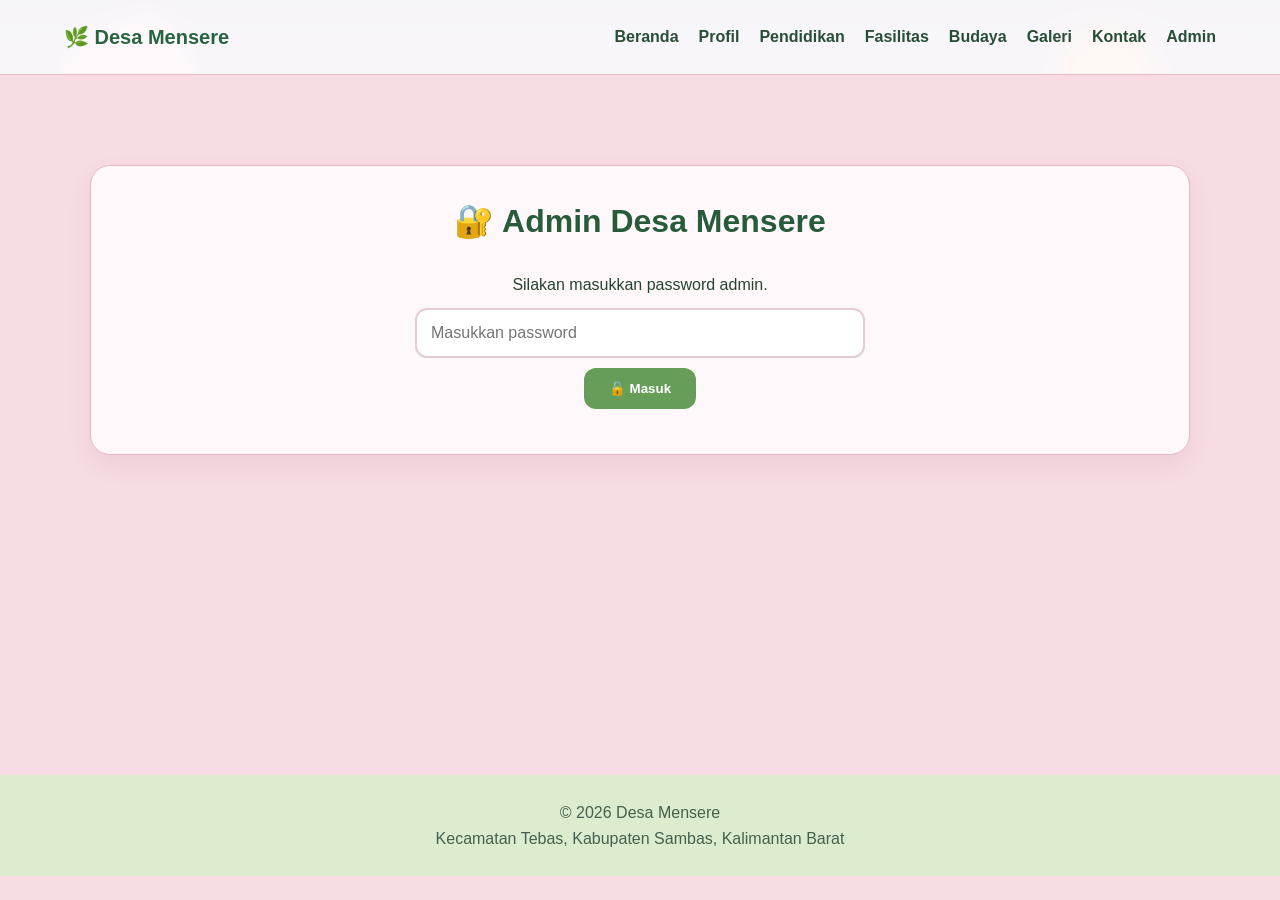
==== admin.html @ 08b46b51 "Add files via upload" ====
<!DOCTYPE html>
<html lang="id">

<head>

  <meta charset="UTF-8">

  <meta name="viewport" content="width=device-width, initial-scale=1.0">

  <title>Admin - Desa Mensere</title>

  <link rel="stylesheet" href="style.css">

  <!-- FAVICON / ICON DESA -->
<link rel="icon" type="image/jpg" href="favicon.jpg">

<!-- ICON SAAT DITAMBAHKAN KE LAYAR HP -->
<link rel="apple-touch-icon" href="favicon.png">
<meta name="apple-mobile-web-app-title" content="Desa Mensere">
<meta name="application-name" content="Desa Mensere">

  <style>

    /* =========================================
       ADMIN
    ========================================= */

    .admin-box {

      width: 100%;

      max-width: 1100px;

      margin: 0 auto;

      padding: 30px;

      background: #fff8fa;

      border: 1px solid #e5b8c5;

      border-radius: 20px;

      box-shadow:
        0 10px 25px rgba(100, 50, 60, .08);

    }


    .admin-title {

      text-align: center;

      color: #285b3a;

      margin-bottom: 25px;

    }


    .login-box {

      max-width: 450px;

      margin: auto;

      text-align: center;

    }


    .login-box input {

      width: 100%;

      padding: 14px;

      margin: 10px 0;

      border: 2px solid #e5cbd2;

      border-radius: 12px;

      font-size: 16px;

      outline: none;

    }


    .login-box button {

      padding: 13px 25px;

      background: #669e59;

      color: white;

      border: none;

      border-radius: 12px;

      font-weight: bold;

      cursor: pointer;

    }


    .login-box button:hover {

      background: #d16d88;

    }


    #loginStatus {

      margin-top: 15px;

      color: #d16d88;

      font-weight: bold;

    }


    .admin-content {

      display: none;

    }


    .table-wrapper {

      width: 100%;

      overflow-x: auto;

    }


    table {

      width: 100%;

      border-collapse: collapse;

      margin-top: 20px;

      background: white;

    }


    th {

      background: #669e59;

      color: white;

      padding: 12px;

      text-align: left;

    }


    td {

      padding: 12px;

      border-bottom: 1px solid #e5b8c5;

      color: #53695a;

    }


    tr:hover {

      background: #fff0f4;

    }


    .logout-button {

      float: right;

      padding: 10px 18px;

      background: #d16d88;

      color: white;

      border: none;

      border-radius: 10px;

      cursor: pointer;

      font-weight: bold;

    }


    .logout-button:hover {

      background: #669e59;

    }


    .data-status {

      margin-top: 15px;

      text-align: center;

      color: #4d8145;

      font-weight: bold;

    }


    @media (max-width: 700px) {

      .admin-box {

        padding: 20px 15px;

      }


      table {

        font-size: 13px;

      }


      th,
      td {

        padding: 9px;

      }

    }

  </style>

</head>


<body>


  <!-- LANGIT -->

  <div class="sky">

    <div class="sun"></div>

    <div class="cloud cloud1"></div>

    <div class="cloud cloud2"></div>

    <div class="bird bird1">⌁</div>

    <div class="bird bird2">⌁</div>

  </div>



  <!-- HEADER -->

  <header>

    <div class="logo">
      🌿 Desa Mensere
    </div>


    <nav>

      <a href="index.html">
        Beranda
      </a>

      <a href="profil.html">
        Profil
      </a>

      <a href="pendidikan.html">
        Pendidikan
      </a>

      <a href="fasilitas.html">
        Fasilitas
      </a>

      <a href="budaya.html">
        Budaya
      </a>

      <a href="galeri.html">
        Galeri
      </a>

      <a href="kontak.html">
        Kontak
      </a>

      <a href="admin.html">
        Admin
      </a>

    </nav>

  </header>



  <!-- KONTEN -->

  <main class="content">


    <div class="admin-box">


      <!-- LOGIN -->

      <div id="loginBox" class="login-box">

        <h1 class="admin-title">
          🔐 Admin Desa Mensere
        </h1>

        <p>
          Silakan masukkan password admin.
        </p>


        <input
          type="password"
          id="password"
          placeholder="Masukkan password"
        >


        <button onclick="login()">
          🔓 Masuk
        </button>


        <p id="loginStatus"></p>

      </div>



      <!-- DATA ADMIN -->

      <div
        id="adminContent"
        class="admin-content"
      >

        <button
          class="logout-button"
          onclick="logout()"
        >
          Keluar
        </button>


        <h1 class="admin-title">
          📋 Data Pesan Pengunjung
        </h1>


        <div
          id="dataStatus"
          class="data-status"
        >
          ⏳ Mengambil data...
        </div>


        <div class="table-wrapper">

          <table>

            <thead>

              <tr>

                <th>
                  ID
                </th>

                <th>
                  Waktu
                </th>

                <th>
                  Nama
                </th>

                <th>
                  Email
                </th>

                <th>
                  Pesan
                </th>

              </tr>

            </thead>


            <tbody id="dataTable">

            </tbody>

          </table>

        </div>


      </div>


    </div>


  </main>



  <!-- FOOTER -->

  <footer>

    <p>
      © <span id="tahun"></span>
      Desa Mensere
    </p>

    <p>
      Kecamatan Tebas, Kabupaten Sambas,
      Kalimantan Barat
    </p>

  </footer>



  <script>

    /* =========================================
       PENGATURAN
    ========================================= */

    const ADMIN_PASSWORD = "admin123";


    const SCRIPT_URL =
      "https://script.google.com/macros/s/AKfycbxQ8B31LUIg4sYRopLwjS8B3JDqnshjJKTeSR7kncAD5PMLd_m2VXhWpTRL7PWH5XFG/exec";



    /* =========================================
       TAHUN
    ========================================= */

    document.getElementById("tahun").textContent =
      new Date().getFullYear();



    /* =========================================
       LOGIN
    ========================================= */

    function login() {

      const password =
        document.getElementById("password").value;

      const status =
        document.getElementById("loginStatus");


      if (password === ADMIN_PASSWORD) {

        document.getElementById("loginBox").style.display =
          "none";

        document.getElementById("adminContent").style.display =
          "block";

        loadData();

      } else {

        status.textContent =
          "❌ Password salah.";

      }

    }



    /* =========================================
       AMBIL DATA
    ========================================= */

    function loadData() {

      const status =
        document.getElementById("dataStatus");

      const table =
        document.getElementById("dataTable");


      fetch(SCRIPT_URL)

        .then(function(response) {

          return response.json();

        })

        .then(function(data) {

          table.innerHTML = "";


          if (!data || data.length === 0) {

            status.textContent =
              "Belum ada pesan dari pengunjung.";

            return;

          }


          data.reverse().forEach(function(item) {

            const row =
              document.createElement("tr");


            row.innerHTML = `

              <td>
                ${item.id || ""}
              </td>

              <td>
                ${item.waktu || ""}
              </td>

              <td>
                ${item.nama || ""}
              </td>

              <td>
                ${item.email || ""}
              </td>

              <td>
                ${item.pesan || ""}
              </td>

            `;


            table.appendChild(row);

          });


          status.textContent =
            "✅ Data berhasil dimuat.";

        })


        .catch(function(error) {

          console.error(error);

          status.textContent =
            "❌ Gagal mengambil data.";

        });

    }



    /* =========================================
       LOGOUT
    ========================================= */

    function logout() {

      document.getElementById("adminContent").style.display =
        "none";

      document.getElementById("loginBox").style.display =
        "block";

      document.getElementById("password").value =
        "";

      document.getElementById("loginStatus").textContent =
        "";

    }



    /* ENTER UNTUK LOGIN */

    document.getElementById("password")
      .addEventListener("keypress", function(event) {

        if (event.key === "Enter") {

          login();

        }

      });

  </script>


</body>

</html>
---- style.css ----
/* =========================================
   RESET
========================================= */

* {
  box-sizing: border-box;
  margin: 0;
  padding: 0;
}

html {
  scroll-behavior: smooth;
}

body {
  width: 100%;
  max-width: 100%;
  overflow-x: hidden;
  font-family: Arial, sans-serif;
  background: #f8dce3;
  color: #24452f;
  line-height: 1.6;
}

img,
iframe,
video {
  max-width: 100%;
}


/* =========================================
   LANGIT
========================================= */

.sky {
  position: fixed;
  top: 0;
  left: 0;
  width: 100%;
  height: 180px;
  background: linear-gradient(#69c9f5, #d8f7ff);
  overflow: hidden;
  z-index: -1;
}

.sun {
  position: absolute;
  width: 90px;
  height: 90px;
  right: 10%;
  top: 30px;
  border-radius: 50%;
  background: #fff2a3;
  box-shadow: 0 0 40px #fff2a3;
}


/* =========================================
   AWAN
========================================= */

.cloud {
  position: absolute;
  width: 130px;
  height: 35px;
  background: white;
  border-radius: 50px;
}

.cloud::before,
.cloud::after {
  content: "";
  position: absolute;
  background: white;
  border-radius: 50%;
}

.cloud::before {
  width: 55px;
  height: 55px;
  left: 20px;
  top: -25px;
}

.cloud::after {
  width: 65px;
  height: 65px;
  right: 15px;
  top: -35px;
}

.cloud1 {
  top: 50px;
  left: 5%;
  animation: cloudMove 20s linear infinite;
}

.cloud2 {
  top: 110px;
  left: 45%;
  animation: cloudMove 27s linear infinite reverse;
}


/* =========================================
   BURUNG
========================================= */

.bird {
  position: absolute;
  right: -100px;
  top: 70px;
  font-size: 28px;
  color: #356c52;
  animation: birdFly 15s linear infinite;
}


/* =========================================
   NAVBAR
========================================= */

header {
  position: sticky;
  top: 0;
  z-index: 50;
  width: 100%;
  min-height: 70px;

  display: flex;
  align-items: center;
  justify-content: space-between;

  gap: 20px;
  padding: 12px 5%;

  background: rgba(255, 248, 250, .94);

  backdrop-filter: blur(10px);

  border-bottom: 1px solid #e7b9c5;
}

.logo {
  font-size: 20px;
  font-weight: bold;
  color: #286440;
  white-space: nowrap;
}

nav {
  display: flex;
  align-items: center;
  justify-content: center;
  flex-wrap: wrap;
  gap: 8px 18px;
}

nav a {
  color: #294e37;
  text-decoration: none;
  font-weight: bold;
  white-space: nowrap;
  transition: .2s;
}

nav a:hover,
nav a.active {
  color: #d16d88;
}


/* =========================================
   BERANDA
========================================= */

.hero {
  width: 100%;
  min-height: 680px;

  padding: 120px 5% 60px;

  text-align: center;

  position: relative;
  overflow: hidden;
}

.hero-text {
  position: relative;
  z-index: 5;

  max-width: 900px;

  margin: auto;
}

.label {
  color: #578b51;

  font-weight: bold;

  letter-spacing: 3px;
}

.hero h1 {
  font-size: clamp(40px, 8vw, 90px);

  line-height: 1;

  color: #245b39;

  margin: 20px 0;
}

.hero h1 span {
  color: #d16d88;
}

.hero p {
  font-size: 18px;

  margin: 5px auto;

  color: #53695a;

  max-width: 700px;
}

.btn {
  display: inline-block;

  margin-top: 25px;

  padding: 13px 25px;

  background: #669e59;

  color: white;

  text-decoration: none;

  border-radius: 12px;

  font-weight: bold;

  transition: .3s;
}

.btn:hover {
  background: #d16d88;

  transform: translateY(-3px);
}


/* =========================================
   DESA 3D
========================================= */

.village {
  position: absolute;

  bottom: 0;

  width: 100%;

  height: 250px;
}

.hill {
  position: absolute;

  bottom: 0;

  border-radius: 50% 50% 0 0;
}

.hill1 {
  width: 70%;
  height: 160px;

  left: -10%;

  background: #b9d69b;
}

.hill2 {
  width: 70%;
  height: 190px;

  right: -10%;

  background: #80b16d;
}

.house,
.tree {
  position: absolute;

  font-size: 60px;

  filter: drop-shadow(
    0 8px 5px rgba(0, 0, 0, .15)
  );
}

.house1 {
  left: 25%;
  bottom: 80px;
}

.house2 {
  right: 25%;
  bottom: 70px;
}

.tree1 {
  left: 10%;
  bottom: 60px;
}

.tree2 {
  right: 10%;
  bottom: 55px;
}

.road {
  position: absolute;

  left: 43%;
  bottom: 0;

  width: 15%;
  height: 180px;

  background: #d6c69c;

  clip-path: polygon(
    45% 0,
    55% 0,
    100% 100%,
    0 100%
  );
}


/* =========================================
   CONTENT
========================================= */

.content {
  width: 100%;
  max-width: 1400px;

  min-height: 700px;

  margin: 0 auto;

  padding: 90px 6%;

  background: #f8dce3;
}

.content > h1 {
  text-align: center;

  font-size: 42px;

  color: #285b3a;

  margin-bottom: 12px;
}

.page-description {
  text-align: center;

  color: #637467;

  margin: 0 auto 40px;

  max-width: 900px;
}


/* =========================================
   PROFIL
========================================= */

.info-box {
  max-width: 850px;

  margin: 25px auto;

  padding: 30px;

  background: #fff8fa;

  border: 1px solid #e5b8c5;

  border-radius: 20px;

  box-shadow:
    0 10px 25px rgba(100, 50, 60, .08);
}

.info-icon {
  font-size: 45px;

  margin-bottom: 10px;
}

.info-box h2 {
  color: #2c653f;

  margin-bottom: 18px;
}

.info-box p {
  color: #5e6f63;

  margin: 10px 0;
}

.data-list p {
  display: flex;

  justify-content: space-between;

  gap: 20px;

  padding: 12px;

  border-bottom: 1px solid #efd1d8;
}

.data-list span {
  color: #637467;
}


/* =========================================
   FASILITAS / TEMPAT
========================================= */

.places {
  width: 100%;

  max-width: 1100px;

  margin: auto;

  display: grid;

  grid-template-columns: repeat(2, 1fr);

  gap: 25px;
}

.card {
  overflow: hidden;

  background: #fff8fa;

  border: 1px solid #e5b8c5;

  border-radius: 20px;

  box-shadow:
    0 12px 30px rgba(100, 50, 60, .10);

  transition: .3s;
}

.card:hover {
  transform: translateY(-7px);
}

.card img {
  width: 100%;

  height: 240px;

  object-fit: cover;

  display: block;
}

.card-content {
  padding: 20px;
}

.card h3 {
  color: #2c653f;

  margin-bottom: 10px;
}

.card p {
  color: #637467;

  margin-bottom: 15px;
}

.card a {
  color: #c65f7b;

  text-decoration: none;

  font-weight: bold;
}


/* =========================================
   BUDAYA
========================================= */

.budaya-grid {
  width: 100%;

  max-width: 1100px;

  margin: auto;

  display: grid;

  grid-template-columns: repeat(2, 1fr);

  gap: 25px;
}

.budaya-box {
  background: #fff8fa;

  padding: 35px 25px;

  text-align: center;

  border: 1px solid #e5b8c5;

  border-radius: 20px;

  box-shadow:
    0 12px 30px rgba(100, 50, 60, .10);

  transition: .3s;
}

.budaya-box:hover {
  transform: translateY(-7px);
}

.budaya-box .icon {
  font-size: 55px;

  margin-bottom: 15px;
}

.budaya-box h2 {
  color: #2c653f;

  margin-bottom: 10px;
}

.budaya-box p {
  color: #637467;
}


/* =========================================
   GALERI
========================================= */

.galeri-grid {
  width: 100%;

  max-width: 1100px;

  margin: auto;

  display: grid;

  grid-template-columns: repeat(3, 1fr);

  gap: 25px;
}

.galeri-item {
  overflow: hidden;

  background: #fff8fa;

  border: 1px solid #e5b8c5;

  border-radius: 20px;

  box-shadow:
    0 12px 30px rgba(100, 50, 60, .10);

  transition: .3s;
}

.galeri-item:hover {
  transform: translateY(-8px);
}

.galeri-item img {
  width: 100%;

  height: 230px;

  object-fit: cover;

  display: block;

  cursor: pointer;

  transition: .4s;
}

.galeri-item:hover img {
  transform: scale(1.05);
}

.galeri-caption {
  padding: 18px;
}

.galeri-caption h3 {
  color: #2c653f;
}

.galeri-caption p {
  color: #637467;
}


/* =========================================
   GOOGLE MAPS
========================================= */

.map {
  width: 100%;

  max-width: 1100px;

  height: 450px;

  margin: 30px auto;

  overflow: hidden;

  border-radius: 20px;

  border: 5px solid #e5b8c5;
}

.map iframe {
  width: 100%;

  height: 100%;

  border: 0;
}

.map-button {
  text-align: center;
}


/* =========================================
   KONTAK
========================================= */

.contact-info {
  width: 100%;
  max-width: 1100px;

  margin: 0 auto 55px;

  display: grid;

  grid-template-columns:
    repeat(3, 1fr);

  gap: 25px;
}


.contact-box {
  width: 100%;

  margin: 0;

  padding: 30px;

  background: #fff8fa;

  border: 1px solid #e5b8c5;

  border-radius: 20px;

  text-align: center;

  box-shadow:
    0 10px 25px
    rgba(100, 50, 60, .08);

  transition: .3s;
}


.contact-box:hover {
  transform: translateY(-7px);
}


.contact-icon {
  font-size: 45px;

  margin-bottom: 12px;
}


.contact-box h2 {
  color: #2c653f;

  margin-bottom: 10px;

  font-size: 22px;
}


.contact-box p {
  color: #637467;

  margin: 0;

  font-size: 15px;
}


/* =========================================
   LOKASI
========================================= */

.contact-location {
  width: 100%;

  max-width: 1100px;

  margin: 0 auto 50px;
}


.contact-location h2 {
  color: #285b3a;

  text-align: center;

  margin-bottom: 20px;

  font-size: 30px;
}


.contact-location .map {
  width: 100%;

  max-width: 1100px;

  height: 450px;

  margin: 0 auto;

  overflow: hidden;

  border-radius: 20px;

  border: 5px solid #e5b8c5;
}


.contact-location .map iframe {
  width: 100%;

  height: 100%;

  border: 0;
}


/* =========================================
   FORM PESAN
========================================= */

.message-box {
  width: 100%;

  max-width: 900px;

  margin: 0 auto;

  padding: 45px;

  background: #fff8fa;

  border: 2px solid #e5b8c5;

  border-radius: 30px;

  box-shadow:
    0 12px 30px
    rgba(80, 60, 60, .10);
}


.message-title {
  text-align: center;

  margin-bottom: 30px;
}


.message-title h2 {
  margin: 0 0 10px;

  color: #285c3c;

  font-size: 36px;
}


.message-title p {
  color: #6f6f6f;

  font-size: 16px;
}


/* =========================================
   FORM
========================================= */

#guestForm {
  width: 100%;

  display: flex;

  flex-direction: column;
}


#guestForm label {
  margin-top: 18px;

  margin-bottom: 8px;

  color: #315b3d;

  font-weight: bold;

  font-size: 16px;
}


#guestForm input,
#guestForm textarea {
  width: 100%;

  padding: 15px 18px;

  background: #fff;

  border: 2px solid #e5cbd2;

  border-radius: 16px;

  color: #333;

  font-size: 16px;

  font-family: Arial, sans-serif;

  outline: none;

  transition: .3s;
}


#guestForm input:focus,
#guestForm textarea:focus {
  border-color: #669e59;

  box-shadow:
    0 0 0 3px
    rgba(102, 158, 89, .12);
}


#guestForm textarea {
  min-height: 150px;

  resize: vertical;
}


#guestForm button {
  width: fit-content;

  margin-top: 22px;

  padding: 14px 28px;

  background: #669e59;

  color: white;

  border: none;

  border-radius: 12px;

  font-size: 16px;

  font-weight: bold;

  cursor: pointer;

  transition: .3s;
}


#guestForm button:hover {
  background: #d16d88;

  transform: translateY(-3px);
}


#guestForm button:disabled {
  opacity: .7;

  cursor: wait;

  transform: none;
}


/* =========================================
   STATUS
========================================= */

#statusPesan {
  min-height: 25px;

  margin-top: 18px;

  text-align: center;

  font-weight: bold;
}


.success-message {
  color: #4d8145;
}


.error-message {
  color: #d16d88;
}


.loading-message {
  color: #669e59;
}


/* =========================================
   TERIMA KASIH
========================================= */

.thank-you-message {
  width: 100%;

  max-width: 900px;

  margin: 25px auto 0;

  padding: 25px;

  text-align: center;

  background: #e2f1d8;

  border: 1px solid #c5dfb9;

  border-radius: 20px;

  color: #4d8145;

  font-weight: bold;
}


.thank-icon {
  font-size: 35px;

  margin-bottom: 8px;
}


/* =========================================
   TABLET
========================================= */

@media (min-width: 701px)
       and (max-width: 999px) {

  .contact-info {
    grid-template-columns:
      repeat(2, 1fr);
  }

  .contact-location h2 {
    font-size: 28px;
  }

  .contact-location .map {
    height: 420px;
  }

  .message-box {
    padding: 35px;
  }
}


/* =========================================
   HP
========================================= */

@media (max-width: 700px) {

  .contact-info {
    grid-template-columns: 1fr;

    gap: 18px;

    margin-bottom: 40px;
  }


  .contact-box {
    padding: 25px 20px;
  }


  .contact-icon {
    font-size: 40px;
  }


  .contact-box h2 {
    font-size: 20px;
  }


  .contact-location h2 {
    text-align: left;

    font-size: 25px;

    margin-bottom: 12px;
  }


  .contact-location .map {
    height: 350px;

    border-width: 3px;
  }


  .message-box {
    padding: 25px 20px;

    border-radius: 22px;
  }


  .message-title h2 {
    font-size: 28px;
  }


  .message-title p {
    font-size: 14px;
  }


  #guestForm input,
  #guestForm textarea {
    font-size: 15px;

    padding: 13px 14px;

    border-radius: 13px;
  }


  #guestForm button {
    width: 100%;
  }

}


/* =========================================
   HP KECIL
========================================= */

@media (max-width: 400px) {

  .contact-box {
    padding: 22px 16px;
  }


  .contact-location h2 {
    font-size: 22px;
  }


  .contact-location .map {
    height: 300px;
  }


  .message-box {
    padding: 20px 15px;
  }


  .message-title h2 {
    font-size: 25px;
  }

}

/* =========================================
   FORM PESAN
========================================= */

.message-box {
  width: 100%;

  max-width: 900px;

  margin: 45px auto 0;

  padding: 45px;

  background: #fff8fa;

  border: 2px solid #e5b8c5;

  border-radius: 30px;

  box-shadow:
    0 12px 30px rgba(80, 60, 60, .10);
}


/* =========================================
   JUDUL FORM
========================================= */

.message-title {
  text-align: center;

  margin-bottom: 35px;
}

.message-title h2 {
  margin: 0 0 10px;

  color: #285c3c;

  font-size: 36px;

  line-height: 1.2;
}

.message-title p {
  margin: 0;

  color: #6f6f6f;

  font-size: 16px;

  line-height: 1.6;
}


/* =========================================
   FORM
========================================= */

#guestForm {
  width: 100%;

  display: flex;

  flex-direction: column;
}

#guestForm label {
  display: block;

  margin-top: 18px;

  margin-bottom: 8px;

  color: #315b3d;

  font-size: 16px;

  font-weight: bold;
}

#guestForm input,
#guestForm textarea {
  width: 100%;

  box-sizing: border-box;

  padding: 15px 18px;

  background: #ffffff;

  border: 2px solid #e5cbd2;

  border-radius: 16px;

  color: #333;

  font-size: 16px;

  font-family: inherit;

  outline: none;

  transition:
    border-color .3s ease,
    box-shadow .3s ease;
}

#guestForm input:focus,
#guestForm textarea:focus {
  border-color: #669e59;

  box-shadow:
    0 0 0 3px rgba(102, 158, 89, .12);
}

#guestForm input::placeholder,
#guestForm textarea::placeholder {
  color: #999;
}

#guestForm textarea {
  min-height: 150px;

  resize: vertical;
}


/* =========================================
   TOMBOL KIRIM
========================================= */

#guestForm button {
  width: fit-content;

  margin-top: 22px;

  padding: 14px 28px;

  background: #669e59;

  color: white;

  border: none;

  border-radius: 12px;

  font-size: 16px;

  font-weight: bold;

  cursor: pointer;

  transition: .3s;
}

#guestForm button:hover {
  background: #d16d88;

  transform: translateY(-3px);
}


/* =========================================
   STATUS PESAN
========================================= */

#statusPesan {
  min-height: 24px;

  margin-top: 18px;

  text-align: center;

  color: #2c653f;

  font-size: 16px;

  font-weight: bold;
}


/* =========================================
   UCAPAN TERIMA KASIH
========================================= */

.thank-you-message {
  width: 100%;

  max-width: 900px;

  margin: 25px auto 0;

  padding: 25px;

  text-align: center;

  background: #e2f1d8;

  border: 1px solid #c5dfb9;

  border-radius: 20px;

  color: #4d8145;

  font-weight: bold;
}

.thank-icon {
  font-size: 35px;

  margin-bottom: 8px;
}

.thank-you-message p {
  margin: 0;
}


/* =========================================
   FOOTER
========================================= */

footer {
  width: 100%;

  text-align: center;

  padding: 25px;

  background: #dceccf;

  color: #45614d;
}


/* =========================================
   ANIMASI JAVASCRIPT
========================================= */

.card,
.budaya-box,
.galeri-item,
.info-box,
.contact-box {
  opacity: 0;

  transform: translateY(30px);

  transition: .7s;
}

.show {
  opacity: 1 !important;

  transform: translateY(0) !important;
}


/* =========================================
   GALERI POPUP
========================================= */

.image-popup {
  position: fixed;

  inset: 0;

  z-index: 999;

  display: flex;

  align-items: center;

  justify-content: center;

  padding: 20px;

  background: rgba(30, 50, 35, .85);
}

.popup-content {
  position: relative;

  width: 100%;

  max-width: 850px;

  text-align: center;

  background: #fff8fa;

  padding: 20px;

  border-radius: 20px;
}

.popup-content img {
  max-width: 100%;

  max-height: 70vh;

  object-fit: contain;

  border-radius: 12px;
}

.close-popup {
  position: absolute;

  top: -15px;

  right: -15px;

  width: 40px;

  height: 40px;

  border: 0;

  border-radius: 50%;

  background: #d16d88;

  color: white;

  font-size: 28px;

  cursor: pointer;
}


/* =========================================
   TOMBOL KEMBALI KE ATAS
========================================= */

#topButton {
  position: fixed;

  right: 20px;

  bottom: 20px;

  z-index: 100;

  width: 48px;

  height: 48px;

  border: 0;

  border-radius: 50%;

  background: #d16d88;

  color: white;

  font-size: 25px;

  cursor: pointer;

  opacity: 0;

  pointer-events: none;

  transition: .3s;
}

#topButton.visible {
  opacity: 1;

  pointer-events: auto;
}


/* =========================================
   ANIMASI LANGIT
========================================= */

@keyframes cloudMove {
  from {
    transform: translateX(-20vw);
  }

  to {
    transform: translateX(120vw);
  }
}

@keyframes birdFly {
  from {
    transform: translateX(0);
  }

  to {
    transform: translateX(120vw);
  }
}


/* =========================================
   LAPTOP / PC
========================================= */

@media (min-width: 1000px) {

  header {
    min-height: 75px;

    padding: 10px 5%;
  }

  nav {
    gap: 8px 20px;
  }

  nav a {
    font-size: 16px;
  }

  .content {
    padding-left: 6%;

    padding-right: 6%;
  }

  .places {
    grid-template-columns: repeat(4, 1fr);
  }

  .budaya-grid {
    grid-template-columns: repeat(3, 1fr);
  }

  .galeri-grid {
    grid-template-columns: repeat(3, 1fr);
  }

  .map {
    height: 500px;
  }
}


/* =========================================
   TABLET
========================================= */

@media (min-width: 701px) and (max-width: 999px) {

  header {
    flex-direction: column;

    padding: 15px 4%;
  }

  .logo {
    font-size: 22px;
  }

  nav {
    gap: 8px 15px;
  }

  nav a {
    font-size: 15px;
  }

  .content {
    padding: 70px 5%;
  }

  .places {
    grid-template-columns: repeat(2, 1fr);
  }

  .budaya-grid {
    grid-template-columns: repeat(2, 1fr);
  }

  .galeri-grid {
    grid-template-columns: repeat(2, 1fr);
  }

  .map {
    height: 420px;
  }
}


/* =========================================
   HP
========================================= */

@media (max-width: 700px) {

  header {
    flex-direction: column;

    gap: 10px;

    padding: 14px 4%;
  }

  .logo {
    font-size: 21px;

    text-align: center;
  }

  nav {
    width: 100%;

    gap: 8px 13px;
  }

  nav a {
    font-size: 14px;
  }

  .hero {
    min-height: 620px;

    padding: 80px 5% 40px;
  }

  .hero h1 {
    font-size: 50px;
  }

  .hero p {
    font-size: 16px;
  }

  .content {
    padding: 65px 5%;
  }

  .content > h1 {
    font-size: 32px;
  }

  .places,
  .budaya-grid,
  .galeri-grid {
    grid-template-columns: 1fr;
  }

  .data-list p {
    flex-direction: column;

    gap: 2px;
  }

  .map {
    height: 350px;
  }

  .contact-box {
    padding: 22px;
  }

  .message-box {
    padding: 25px 20px;

    border-radius: 22px;
  }

  .message-title {
    margin-bottom: 25px;
  }

  .message-title h2 {
    font-size: 28px;
  }

  .message-title p {
    font-size: 14px;
  }

  #guestForm label {
    font-size: 15px;
  }

  #guestForm input,
  #guestForm textarea {
    padding: 13px 14px;

    font-size: 15px;

    border-radius: 13px;
  }

  #guestForm textarea {
    min-height: 130px;
  }

  #guestForm button {
    width: 100%;

    padding: 14px;
  }

  .thank-you-message {
    padding: 20px;

    border-radius: 18px;
  }

  .popup-content {
    padding: 15px;
  }

  .close-popup {
    right: 0;

    top: -15px;
  }
}


/* =========================================
   HP KECIL
========================================= */

@media (max-width: 400px) {

  .logo {
    font-size: 19px;
  }

  nav {
    gap: 7px 10px;
  }

  nav a {
    font-size: 13px;
  }

  .hero {
    padding-top: 70px;
  }

  .hero h1 {
    font-size: 38px;
  }

  .content {
    padding: 55px 4%;
  }

  .content > h1 {
    font-size: 28px;
  }

  .map {
    height: 300px;
  }

  .message-box {
    padding: 20px 15px;
  }

  .message-title h2 {
    font-size: 25px;
  }

  #guestForm input,
  #guestForm textarea {
    font-size: 14px;
  }

  .thank-you-message {
    font-size: 14px;
  }

  #topButton {
    right: 15px;

    bottom: 15px;
  }
}
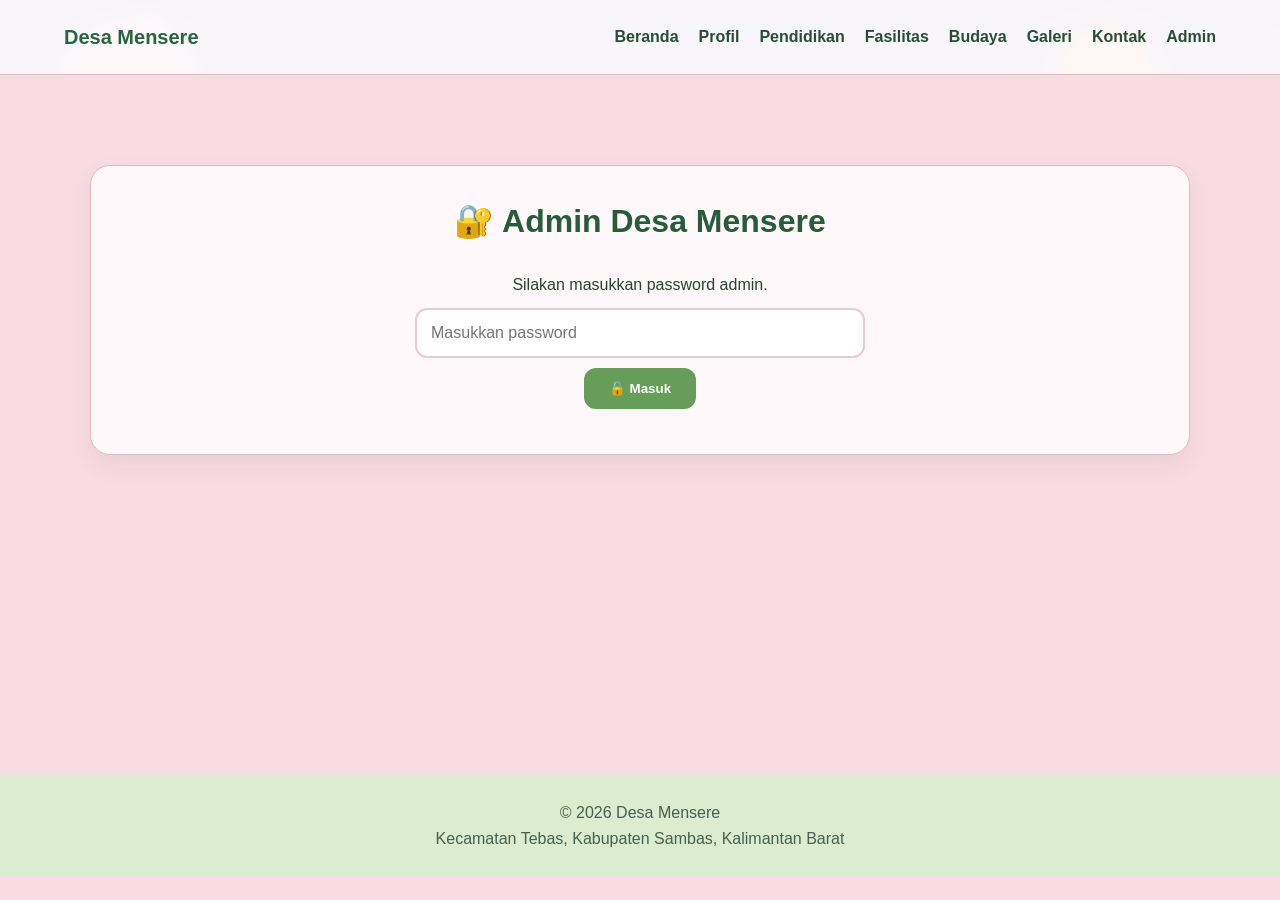
==== commit cf82b9ae: "Add files via upload" ====
--- a/admin.html
+++ b/admin.html
@@ -282,7 +282,7 @@
   <header>
 
     <div class="logo">
-      🌿 Desa Mensere
+       Desa Mensere
     </div>
 
 
@@ -473,7 +473,7 @@
 
 
     const SCRIPT_URL =
-      "https://script.google.com/macros/s/AKfycbxQ8B31LUIg4sYRopLwjS8B3JDqnshjJKTeSR7kncAD5PMLd_m2VXhWpTRL7PWH5XFG/exec";
+      "https://script.google.com/macros/s/AKfycbybVHJRqhlZnwIQ64qDYaY_DifTP6blE-ewHcykfjlBbMtt0yK3LwQyK9uABBas2sqV/exec";
 
 
 
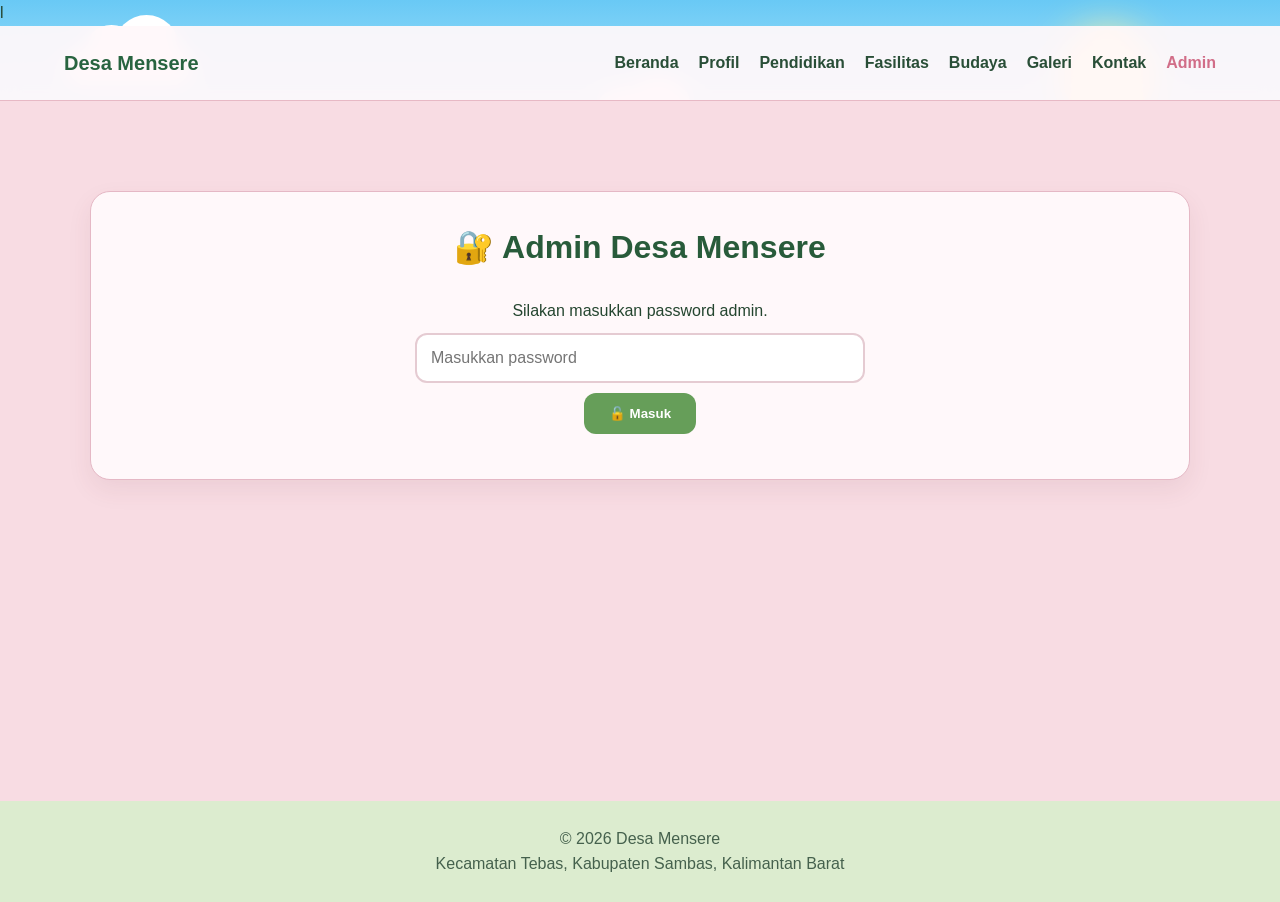
==== commit 8aa7e2eb: "Add files via upload" ====
--- a/admin.html
+++ b/admin.html
@@ -1,4 +1,4 @@
-<!DOCTYPE html>
+l<!DOCTYPE html>
 <html lang="id">
 
 <head>
@@ -11,244 +11,202 @@
 
   <link rel="stylesheet" href="style.css">
 
-  <!-- FAVICON / ICON DESA -->
-<link rel="icon" type="image/jpg" href="favicon.jpg">
-
-<!-- ICON SAAT DITAMBAHKAN KE LAYAR HP -->
-<link rel="apple-touch-icon" href="favicon.png">
-<meta name="apple-mobile-web-app-title" content="Desa Mensere">
-<meta name="application-name" content="Desa Mensere">
+  <!-- FAVICON -->
+  <link rel="icon" type="image/jpeg" href="favicon.jpg">
+  <link rel="apple-touch-icon" href="favicon.jpg">
+
+  <meta name="apple-mobile-web-app-title" content="Desa Mensere">
+  <meta name="application-name" content="Desa Mensere">
+
 
   <style>
 
-    /* =========================================
-       ADMIN
-    ========================================= */
-
     .admin-box {
-
       width: 100%;
-
       max-width: 1100px;
-
       margin: 0 auto;
-
       padding: 30px;
-
       background: #fff8fa;
-
       border: 1px solid #e5b8c5;
-
       border-radius: 20px;
-
-      box-shadow:
-        0 10px 25px rgba(100, 50, 60, .08);
-
+      box-shadow: 0 10px 25px rgba(100, 50, 60, .08);
     }
 
 
     .admin-title {
-
       text-align: center;
-
       color: #285b3a;
-
       margin-bottom: 25px;
-
     }
 
 
     .login-box {
-
       max-width: 450px;
-
       margin: auto;
-
       text-align: center;
-
     }
 
 
     .login-box input {
-
       width: 100%;
-
       padding: 14px;
-
       margin: 10px 0;
-
       border: 2px solid #e5cbd2;
-
       border-radius: 12px;
-
       font-size: 16px;
-
       outline: none;
-
+      box-sizing: border-box;
     }
 
 
     .login-box button {
-
       padding: 13px 25px;
-
       background: #669e59;
-
       color: white;
-
       border: none;
-
       border-radius: 12px;
-
       font-weight: bold;
-
       cursor: pointer;
-
     }
 
 
     .login-box button:hover {
-
       background: #d16d88;
-
     }
 
 
     #loginStatus {
-
       margin-top: 15px;
-
       color: #d16d88;
-
       font-weight: bold;
-
     }
 
 
     .admin-content {
-
       display: none;
-
     }
 
 
     .table-wrapper {
-
       width: 100%;
-
       overflow-x: auto;
-
     }
 
 
     table {
-
       width: 100%;
-
       border-collapse: collapse;
-
       margin-top: 20px;
-
       background: white;
-
+      min-width: 1000px;
     }
 
 
     th {
-
       background: #669e59;
-
       color: white;
-
       padding: 12px;
-
       text-align: left;
-
     }
 
 
     td {
-
       padding: 12px;
-
       border-bottom: 1px solid #e5b8c5;
-
       color: #53695a;
-
+      vertical-align: top;
     }
 
 
     tr:hover {
-
       background: #fff0f4;
-
     }
 
 
     .logout-button {
-
       float: right;
-
       padding: 10px 18px;
-
       background: #d16d88;
-
       color: white;
-
       border: none;
-
       border-radius: 10px;
-
       cursor: pointer;
-
       font-weight: bold;
-
     }
 
 
     .logout-button:hover {
-
       background: #669e59;
-
     }
 
 
     .data-status {
-
       margin-top: 15px;
-
       text-align: center;
-
       color: #4d8145;
-
       font-weight: bold;
-
+    }
+
+
+    .balasan-input {
+      width: 220px;
+      min-height: 70px;
+      padding: 10px;
+      border: 1px solid #e5b8c5;
+      border-radius: 10px;
+      resize: vertical;
+      box-sizing: border-box;
+    }
+
+
+    .balas-button {
+      margin-top: 7px;
+      padding: 9px 14px;
+      background: #669e59;
+      color: white;
+      border: none;
+      border-radius: 8px;
+      cursor: pointer;
+      font-weight: bold;
+    }
+
+
+    .balas-button:hover {
+      background: #d16d88;
+    }
+
+
+    .status-menunggu {
+      color: #d16d88;
+      font-weight: bold;
+    }
+
+
+    .status-selesai {
+      color: #4d8145;
+      font-weight: bold;
     }
 
 
     @media (max-width: 700px) {
 
       .admin-box {
-
         padding: 20px 15px;
-
       }
 
-
       table {
-
         font-size: 13px;
-
       }
-
 
       th,
       td {
-
         padding: 9px;
-
       }
 
+      .balasan-input {
+        width: 180px;
+      }
+
     }
 
   </style>
@@ -276,13 +234,12 @@
   </div>
 
 
-
   <!-- HEADER -->
 
   <header>
 
     <div class="logo">
-       Desa Mensere
+      Desa Mensere
     </div>
 
 
@@ -316,14 +273,13 @@
         Kontak
       </a>
 
-      <a href="admin.html">
+      <a href="admin.html" class="active">
         Admin
       </a>
 
     </nav>
 
   </header>
-
 
 
   <!-- KONTEN -->
@@ -364,13 +320,13 @@
       </div>
 
 
-
-      <!-- DATA ADMIN -->
+      <!-- ADMIN -->
 
       <div
         id="adminContent"
         class="admin-content"
       >
+
 
         <button
           class="logout-button"
@@ -401,25 +357,23 @@
 
               <tr>
 
-                <th>
-                  ID
-                </th>
-
-                <th>
-                  Waktu
-                </th>
-
-                <th>
-                  Nama
-                </th>
-
-                <th>
-                  Email
-                </th>
-
-                <th>
-                  Pesan
-                </th>
+                <th>ID</th>
+
+                <th>Waktu</th>
+
+                <th>Token</th>
+
+                <th>Nama</th>
+
+                <th>Email</th>
+
+                <th>Pesan</th>
+
+                <th>Balasan</th>
+
+                <th>Status</th>
+
+                <th>Aksi</th>
 
               </tr>
 
@@ -442,7 +396,6 @@
 
 
   </main>
-
 
 
   <!-- FOOTER -->
@@ -462,33 +415,31 @@
   </footer>
 
 
-
   <script>
 
-    /* =========================================
-       PENGATURAN
-    ========================================= */
+
+    // =========================================
+    // PENGATURAN
+    // =========================================
 
     const ADMIN_PASSWORD = "admin123";
 
 
     const SCRIPT_URL =
-      "https://script.google.com/macros/s/AKfycbybVHJRqhlZnwIQ64qDYaY_DifTP6blE-ewHcykfjlBbMtt0yK3LwQyK9uABBas2sqV/exec";
-
-
-
-    /* =========================================
-       TAHUN
-    ========================================= */
+      "https://script.google.com/macros/s/AKfycbxWiyzJytVQkJRZE-4Ba6BOp7jApSm-EfGbdJuZsnc4HMCfiiKHidi_81J88Z-Kd149Dg/exec";
+
+
+    // =========================================
+    // TAHUN
+    // =========================================
 
     document.getElementById("tahun").textContent =
       new Date().getFullYear();
 
 
-
-    /* =========================================
-       LOGIN
-    ========================================= */
+    // =========================================
+    // LOGIN
+    // =========================================
 
     function login() {
 
@@ -519,10 +470,9 @@
     }
 
 
-
-    /* =========================================
-       AMBIL DATA
-    ========================================= */
+    // =========================================
+    // AMBIL DATA
+    // =========================================
 
     function loadData() {
 
@@ -533,20 +483,43 @@
         document.getElementById("dataTable");
 
 
+      status.textContent =
+        "⏳ Mengambil data...";
+
+
       fetch(SCRIPT_URL)
 
         .then(function(response) {
 
+          if (!response.ok) {
+            throw new Error("Gagal terhubung ke Apps Script");
+          }
+
           return response.json();
 
         })
 
+
         .then(function(data) {
 
           table.innerHTML = "";
 
 
-          if (!data || data.length === 0) {
+          if (data.error) {
+
+            throw new Error(data.error);
+
+          }
+
+
+          if (!Array.isArray(data)) {
+
+            throw new Error("Format data tidak sesuai");
+
+          }
+
+
+          if (data.length === 0) {
 
             status.textContent =
               "Belum ada pesan dari pengunjung.";
@@ -558,6 +531,7 @@
 
           data.reverse().forEach(function(item) {
 
+
             const row =
               document.createElement("tr");
 
@@ -565,23 +539,62 @@
             row.innerHTML = `
 
               <td>
-                ${item.id || ""}
+                ${aman(item.id)}
               </td>
 
               <td>
-                ${item.waktu || ""}
+                ${aman(item.waktu)}
               </td>
 
               <td>
-                ${item.nama || ""}
+                <strong>
+                  ${aman(item.token)}
+                </strong>
               </td>
 
               <td>
-                ${item.email || ""}
+                ${aman(item.nama)}
               </td>
 
               <td>
-                ${item.pesan || ""}
+                ${aman(item.email)}
+              </td>
+
+              <td>
+                ${aman(item.pesan)}
+              </td>
+
+              <td>
+                ${aman(item.balasan)}
+              </td>
+
+              <td>
+                <span class="${
+                  item.status === "Sudah Dibalas"
+                    ? "status-selesai"
+                    : "status-menunggu"
+                }">
+                  ${aman(item.status)}
+                </span>
+              </td>
+
+              <td>
+
+                <textarea
+                  class="balasan-input"
+                  id="balasan-${aman(item.token)}"
+                  placeholder="Tulis balasan..."
+                ></textarea>
+
+                <br>
+
+                <button
+                  class="balas-button"
+                  onclick="kirimBalasan('${aman(item.token)}')"
+                >
+                  💬 Balas
+                </button>
+
               </td>
 
             `;
@@ -603,17 +616,155 @@
           console.error(error);
 
           status.textContent =
-            "❌ Gagal mengambil data.";
+            "❌ Gagal mengambil data: " +
+            error.message;
 
         });
 
     }
 
 
-
-    /* =========================================
-       LOGOUT
-    ========================================= */
+    // =========================================
+    // AMANKAN TEKS
+    // =========================================
+
+    function aman(teks) {
+
+      if (teks === null || teks === undefined) {
+        return "";
+      }
+
+      return String(teks)
+        .replace(/&/g, "&amp;")
+        .replace(/</g, "&lt;")
+        .replace(/>/g, "&gt;")
+        .replace(/"/g, "&quot;")
+        .replace(/'/g, "&#039;");
+
+    }
+
+
+    // =========================================
+    // KIRIM BALASAN ADMIN
+    // =========================================
+
+    function kirimBalasan(token) {
+
+      const textarea =
+        document.getElementById(
+          "balasan-" + token
+        );
+
+
+      if (!textarea) {
+
+        alert("Kolom balasan tidak ditemukan.");
+
+        return;
+
+      }
+
+
+      const balasan =
+        textarea.value.trim();
+
+
+      if (!balasan) {
+
+        alert("Silakan tulis balasan terlebih dahulu.");
+
+        return;
+
+      }
+
+
+      const formData =
+        new URLSearchParams();
+
+
+      formData.append(
+        "aksi",
+        "balas"
+      );
+
+
+      formData.append(
+        "token",
+        token
+      );
+
+
+      formData.append(
+        "balasan",
+        balasan
+      );
+
+
+      formData.append(
+        "status",
+        "Sudah Dibalas"
+      );
+
+
+      fetch(
+        SCRIPT_URL,
+        {
+          method: "POST",
+          body: formData
+        }
+      )
+
+
+      .then(function(response) {
+
+        return response.text();
+
+      })
+
+
+      .then(function(result) {
+
+
+        if (
+          result.includes(
+            "BALASAN_BERHASIL"
+          )
+        ) {
+
+          alert(
+            "✅ Balasan berhasil dikirim!"
+          );
+
+          loadData();
+
+        } else {
+
+          alert(
+            "❌ Balasan gagal dikirim.\n\n" +
+            result
+          );
+
+        }
+
+      })
+
+
+      .catch(function(error) {
+
+        console.error(error);
+
+        alert(
+          "❌ Terjadi kesalahan saat mengirim balasan."
+        );
+
+      });
+
+    }
+
+
+    // =========================================
+    // LOGOUT
+    // =========================================
 
     function logout() {
 
@@ -632,19 +783,24 @@
     }
 
 
-
-    /* ENTER UNTUK LOGIN */
+    // =========================================
+    // ENTER LOGIN
+    // =========================================
 
     document.getElementById("password")
-      .addEventListener("keypress", function(event) {
-
-        if (event.key === "Enter") {
-
-          login();
+      .addEventListener(
+        "keypress",
+        function(event) {
+
+          if (event.key === "Enter") {
+
+            login();
+
+          }
 
         }
-
-      });
+      );
+
 
   </script>
 
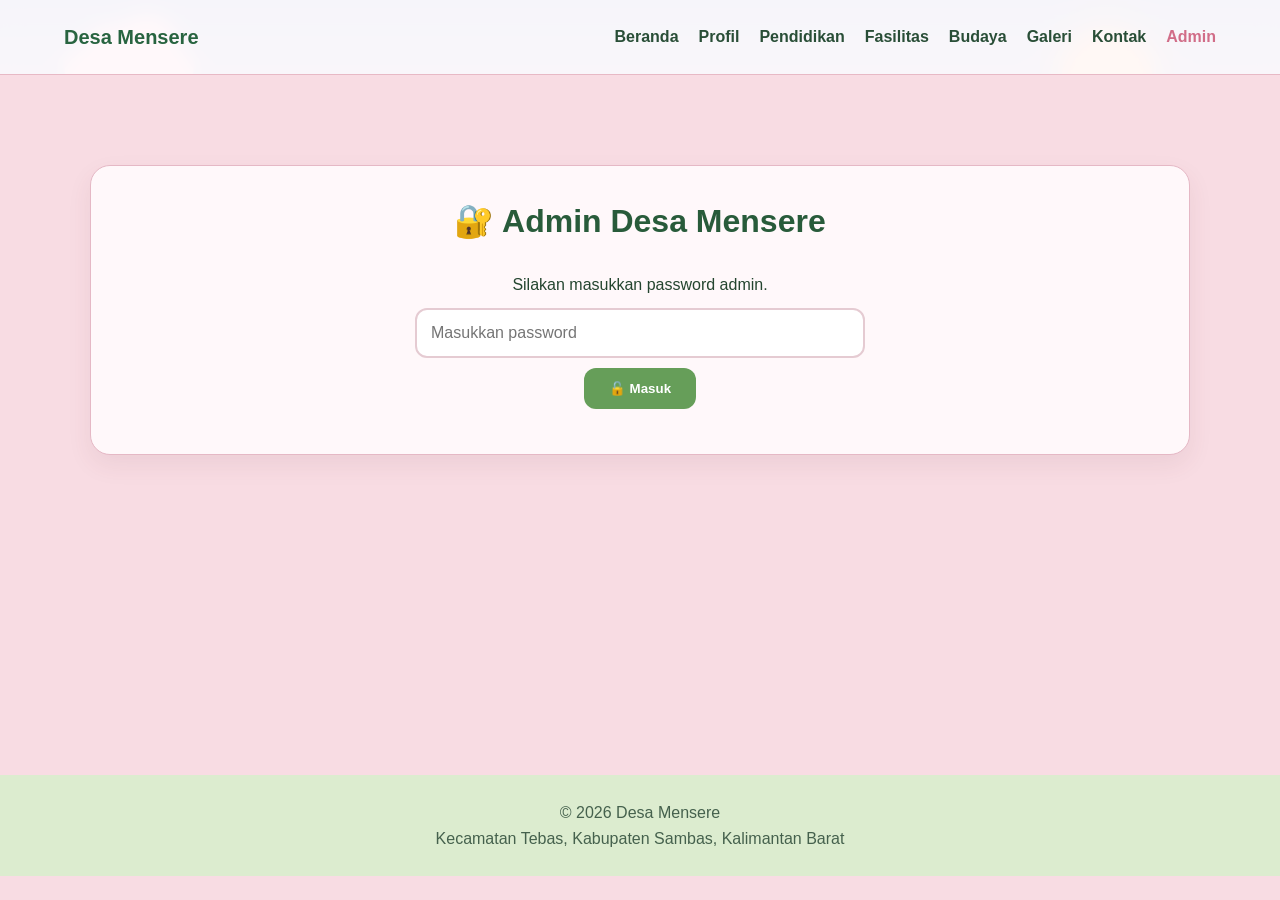
==== commit 55942633: "Add files via upload" ====
--- a/admin.html
+++ b/admin.html
@@ -1,4 +1,4 @@
-l<!DOCTYPE html>
+<!DOCTYPE html>
 <html lang="id">
 
 <head>
@@ -358,21 +358,13 @@
               <tr>
 
                 <th>ID</th>
-
                 <th>Waktu</th>
-
                 <th>Token</th>
-
                 <th>Nama</th>
-
                 <th>Email</th>
-
                 <th>Pesan</th>
-
                 <th>Balasan</th>
-
                 <th>Status</th>
-
                 <th>Aksi</th>
 
               </tr>
@@ -425,8 +417,9 @@
     const ADMIN_PASSWORD = "admin123";
 
 
+    // URL APPS SCRIPT BARU
     const SCRIPT_URL =
-      "https://script.google.com/macros/s/AKfycbxWiyzJytVQkJRZE-4Ba6BOp7jApSm-EfGbdJuZsnc4HMCfiiKHidi_81J88Z-Kd149Dg/exec";
+      "https://script.google.com/macros/s/AKfycbwc2KT3wPggu-_XZDi4jbHJiWH2mn61CDvFGbGpcavxCv7vESejkUUyi61AZU_erEShKg/exec";
 
 
     // =========================================
@@ -492,7 +485,9 @@
         .then(function(response) {
 
           if (!response.ok) {
-            throw new Error("Gagal terhubung ke Apps Script");
+            throw new Error(
+              "Gagal terhubung ke Apps Script"
+            );
           }
 
           return response.json();
@@ -514,7 +509,9 @@
 
           if (!Array.isArray(data)) {
 
-            throw new Error("Format data tidak sesuai");
+            throw new Error(
+              "Format data tidak sesuai"
+            );
 
           }
 
@@ -630,11 +627,18 @@
 
     function aman(teks) {
 
-      if (teks === null || teks === undefined) {
+      if (
+        teks === null ||
+        teks === undefined
+      ) {
+
         return "";
+
       }
 
+
       return String(teks)
+
         .replace(/&/g, "&amp;")
         .replace(/</g, "&lt;")
         .replace(/>/g, "&gt;")
@@ -658,7 +662,9 @@
 
       if (!textarea) {
 
-        alert("Kolom balasan tidak ditemukan.");
+        alert(
+          "Kolom balasan tidak ditemukan."
+        );
 
         return;
 
@@ -671,7 +677,9 @@
 
       if (!balasan) {
 
-        alert("Silakan tulis balasan terlebih dahulu.");
+        alert(
+          "Silakan tulis balasan terlebih dahulu."
+        );
 
         return;
 
@@ -768,17 +776,24 @@
 
     function logout() {
 
-      document.getElementById("adminContent").style.display =
-        "none";
-
-      document.getElementById("loginBox").style.display =
-        "block";
-
-      document.getElementById("password").value =
-        "";
-
-      document.getElementById("loginStatus").textContent =
-        "";
+      document.getElementById(
+        "adminContent"
+      ).style.display = "none";
+
+
+      document.getElementById(
+        "loginBox"
+      ).style.display = "block";
+
+
+      document.getElementById(
+        "password"
+      ).value = "";
+
+
+      document.getElementById(
+        "loginStatus"
+      ).textContent = "";
 
     }
 
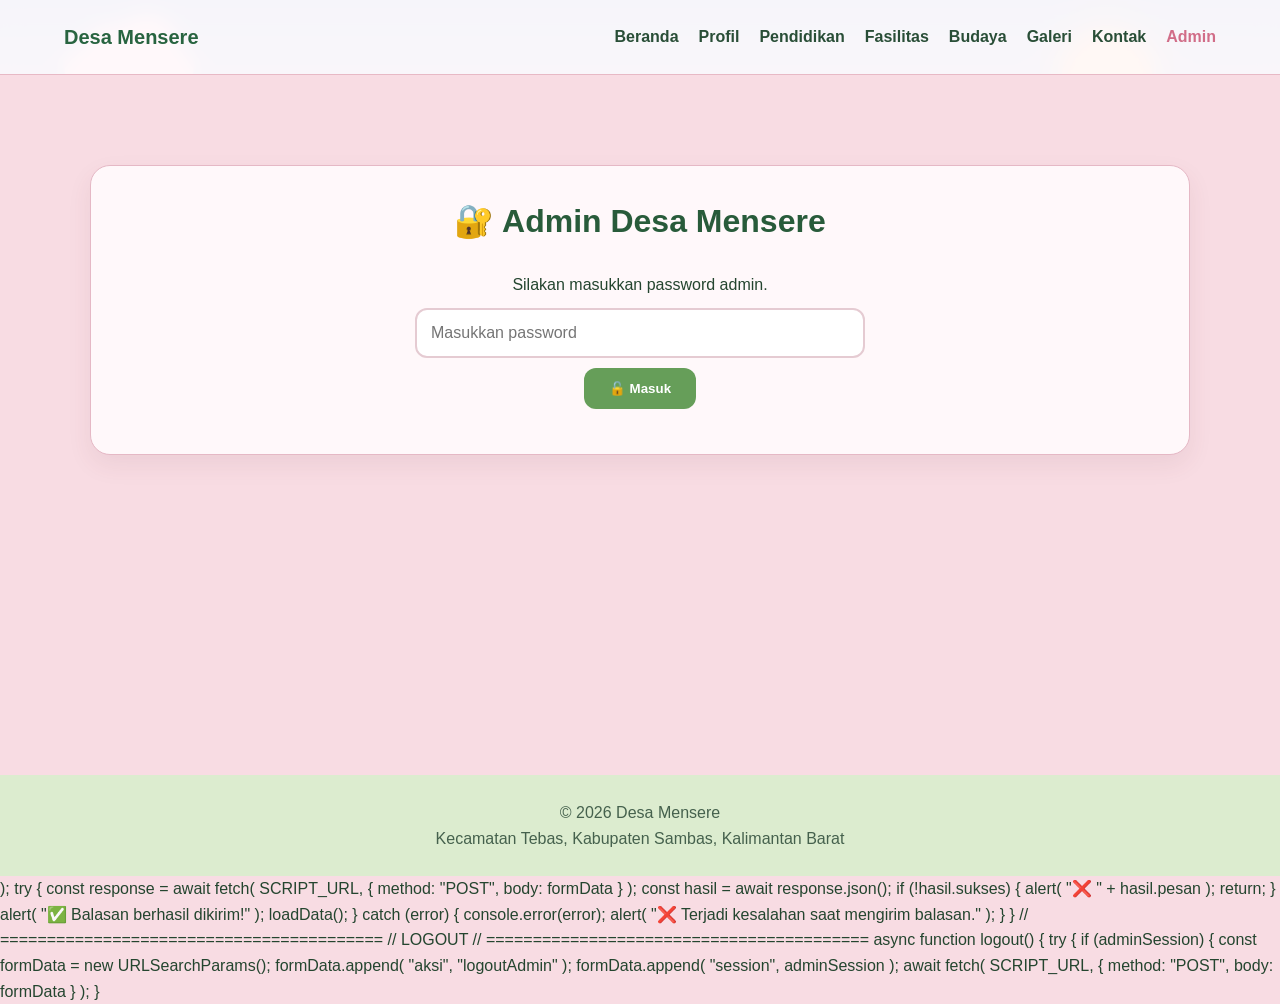
==== commit be79bc86: "Add files via upload" ====
--- a/admin.html
+++ b/admin.html
@@ -307,6 +307,7 @@
           type="password"
           id="password"
           placeholder="Masukkan password"
+          autocomplete="current-password"
         >
 
 
@@ -407,126 +408,242 @@
   </footer>
 
 
+   
+            );
+
+
+  try {
+
+    const response =
+      await fetch(
+        SCRIPT_URL,
+        {
+          method: "POST",
+          body: formData
+        }
+      );
+
+
+    const hasil =
+      await response.json();
+
+
+    if (!hasil.sukses) {
+
+      alert(
+        "❌ " + hasil.pesan
+      );
+
+      return;
+    }
+
+
+    alert(
+      "✅ Balasan berhasil dikirim!"
+    );
+
+
+    loadData();
+
+
+  } catch (error) {
+
+    console.error(error);
+
+    alert(
+      "❌ Terjadi kesalahan saat mengirim balasan."
+    );
+
+  }
+
+    }
+
+      
+          
+
+
+    // =========================================
+    // LOGOUT
+    // =========================================
+
+    async function logout() {
+
+      try {
+
+        if (adminSession) {
+
+          const formData =
+            new URLSearchParams();
+
+
+          formData.append(
+            "aksi",
+            "logoutAdmin"
+          );
+
+
+          formData.append(
+            "session",
+            adminSession
+          );
+
+
+          await fetch(
+            SCRIPT_URL,
+            {
+              method: "POST",
+              body: formData
+            }
+          );
+
+        }
+
   <script>
 
+  // =========================================
+  // URL APPS SCRIPT
+  // =========================================
+
+  const SCRIPT_URL =
+    "https://script.google.com/macros/s/AKfycbx7HltUQfv7dMxTrAp2i47RSCdQstUK3hH-xrZ4cnvZ7m3FHOxp6-mnfLATQYJnTR2A/exec";
+
+
+  // =========================================
+  // TAHUN
+  // =========================================
+
+  document.getElementById("tahun").textContent =
+    new Date().getFullYear();
+
+
+  // =========================================
+  // LOGIN ADMIN
+  // =========================================
+
+  async function login() {
+
+    const password =
+      document.getElementById("password").value.trim();
+
+    const status =
+      document.getElementById("loginStatus");
+
+
+    if (!password) {
+
+      status.textContent =
+        "❌ Masukkan password.";
+
+      return;
+    }
+
 
     // =========================================
-    // PENGATURAN
+    // PASSWORD ADMIN
     // =========================================
 
-    const ADMIN_PASSWORD = "admin123";
-
-
-    // URL APPS SCRIPT BARU
-    const SCRIPT_URL =
-      "https://script.google.com/macros/s/AKfycbwc2KT3wPggu-_XZDi4jbHJiWH2mn61CDvFGbGpcavxCv7vESejkUUyi61AZU_erEShKg/exec";
+    if (password !== "admin123") {
+
+      status.textContent =
+        "❌ Password salah.";
+
+      return;
+    }
 
 
     // =========================================
-    // TAHUN
+    // LOGIN BERHASIL
     // =========================================
 
-    document.getElementById("tahun").textContent =
-      new Date().getFullYear();
-
-
-    // =========================================
-    // LOGIN
-    // =========================================
-
-    function login() {
-
-      const password =
-        document.getElementById("password").value;
-
-      const status =
-        document.getElementById("loginStatus");
-
-
-      if (password === ADMIN_PASSWORD) {
-
-        document.getElementById("loginBox").style.display =
-          "none";
-
-        document.getElementById("adminContent").style.display =
-          "block";
-
-        loadData();
-
-      } else {
-
-        status.textContent =
-          "❌ Password salah.";
-
-      }
-
-    }
-
-
-    // =========================================
-    // AMBIL DATA
-    // =========================================
-
-    function loadData() {
-
-      const status =
-        document.getElementById("dataStatus");
-
-      const table =
-        document.getElementById("dataTable");
-
-
-      status.textContent =
-        "⏳ Mengambil data...";
-
-
-      fetch(SCRIPT_URL)
-
-        .then(function(response) {
-
-          if (!response.ok) {
-            throw new Error(
-              "Gagal terhubung ke Apps Script"
-            );
-          }
-
-          return response.json();
-
-        })
-
-
-        .then(function(data) {
-
-          table.innerHTML = "";
-
-
-          if (data.error) {
-
-            throw new Error(data.error);
-
-          }
-
-
-          if (!Array.isArray(data)) {
-
-            throw new Error(
-              "Format data tidak sesuai"
-            );
-
-          }
-
-
-          if (data.length === 0) {
-
-            status.textContent =
-              "Belum ada pesan dari pengunjung.";
-
-            return;
-
-          }
-
-
-          data.reverse().forEach(function(item) {
+    status.textContent =
+      "✅ Login berhasil.";
+
+
+    document.getElementById(
+      "loginBox"
+    ).style.display = "none";
+
+
+    document.getElementById(
+      "adminContent"
+    ).style.display = "block";
+
+
+    loadData();
+
+  }
+
+
+  // =========================================
+  // AMBIL DATA DARI GOOGLE SHEET
+  // =========================================
+
+  function loadData() {
+
+    const status =
+      document.getElementById("dataStatus");
+
+    const table =
+      document.getElementById("dataTable");
+
+
+    status.textContent =
+      "⏳ Mengambil data...";
+
+
+    fetch(SCRIPT_URL)
+
+      .then(function(response) {
+
+        if (!response.ok) {
+
+          throw new Error(
+            "Gagal terhubung ke Apps Script"
+          );
+
+        }
+
+        return response.json();
+
+      })
+
+
+      .then(function(data) {
+
+        table.innerHTML = "";
+
+
+        if (data.error) {
+
+          throw new Error(
+            data.error
+          );
+
+        }
+
+
+        if (!Array.isArray(data)) {
+
+          throw new Error(
+            "Format data tidak sesuai"
+          );
+
+        }
+
+
+        if (data.length === 0) {
+
+          status.textContent =
+            "Belum ada pesan dari pengunjung.";
+
+          return;
+
+        }
+
+
+        // DATA TERBARU DI ATAS
+        data.reverse().forEach(
+          function(item) {
 
 
             const row =
@@ -562,17 +679,25 @@
               </td>
 
               <td>
-                ${aman(item.balasan)}
+                ${
+                  item.balasan
+                    ? aman(item.balasan)
+                    : "-"
+                }
               </td>
 
               <td>
+
                 <span class="${
                   item.status === "Sudah Dibalas"
                     ? "status-selesai"
                     : "status-menunggu"
                 }">
+
                   ${aman(item.status)}
+
                 </span>
+
               </td>
 
               <td>
@@ -589,7 +714,9 @@
                   class="balas-button"
                   onclick="kirimBalasan('${aman(item.token)}')"
                 >
+
                   💬 Balas
+
                 </button>
 
               </td>
@@ -599,227 +726,268 @@
 
             table.appendChild(row);
 
-          });
-
-
-          status.textContent =
-            "✅ Data berhasil dimuat.";
-
-        })
-
-
-        .catch(function(error) {
-
-          console.error(error);
-
-          status.textContent =
-            "❌ Gagal mengambil data: " +
-            error.message;
-
-        });
-
-    }
-
-
-    // =========================================
-    // AMANKAN TEKS
-    // =========================================
-
-    function aman(teks) {
-
-      if (
-        teks === null ||
-        teks === undefined
-      ) {
-
-        return "";
+          }
+        );
+
+
+        status.textContent =
+          "✅ Data berhasil dimuat.";
+
+      })
+
+
+      .catch(function(error) {
+
+        console.error(error);
+
+        status.textContent =
+          "❌ Gagal mengambil data: " +
+          error.message;
+
+      });
+
+  }
+
+
+  // =========================================
+  // AMANKAN TEKS
+  // =========================================
+
+  function aman(teks) {
+
+    if (
+      teks === null ||
+      teks === undefined
+    ) {
+
+      return "";
+
+    }
+
+
+    return String(teks)
+
+      .replace(
+        /&/g,
+        "&amp;"
+      )
+
+      .replace(
+        /</g,
+        "&lt;"
+      )
+
+      .replace(
+        />/g,
+        "&gt;"
+      )
+
+      .replace(
+        /"/g,
+        "&quot;"
+      )
+
+      .replace(
+        /'/g,
+        "&#039;"
+      );
+
+  }
+
+
+  // =========================================
+  // KIRIM BALASAN
+  // 🔐 KODE RAHASIA
+  // =========================================
+
+  async function kirimBalasan(token) {
+
+    const kode =
+      prompt(
+        "🔐 Masukkan kode khusus Admin untuk membalas:"
+      );
+
+
+    if (kode === null) {
+
+      return;
+
+    }
+
+
+    if (!kode.trim()) {
+
+      alert(
+        "❌ Kode balasan wajib diisi."
+      );
+
+      return;
+
+    }
+
+
+    const textarea =
+      document.getElementById(
+        "balasan-" + token
+      );
+
+
+    if (!textarea) {
+
+      alert(
+        "❌ Kolom balasan tidak ditemukan."
+      );
+
+      return;
+
+    }
+
+
+    const balasan =
+      textarea.value.trim();
+
+
+    if (!balasan) {
+
+      alert(
+        "❌ Silakan tulis balasan terlebih dahulu."
+      );
+
+      return;
+
+    }
+
+
+    const formData =
+      new URLSearchParams();
+
+
+    formData.append(
+      "aksi",
+      "balas"
+    );
+
+
+    formData.append(
+      "kode",
+      kode
+    );
+
+
+    formData.append(
+      "token",
+      token
+    );
+
+
+    formData.append(
+      "balasan",
+      balasan
+    );
+
+
+    formData.append(
+      "status",
+      "Sudah Dibalas"
+    );
+
+
+    try {
+
+      const response =
+        await fetch(
+          SCRIPT_URL,
+          {
+            method: "POST",
+            body: formData
+          }
+        );
+
+
+      const hasil =
+        await response.json();
+
+
+      if (!hasil.sukses) {
+
+        alert(
+          "❌ " + hasil.pesan
+        );
+
+        return;
 
       }
 
 
-      return String(teks)
-
-        .replace(/&/g, "&amp;")
-        .replace(/</g, "&lt;")
-        .replace(/>/g, "&gt;")
-        .replace(/"/g, "&quot;")
-        .replace(/'/g, "&#039;");
-
-    }
-
-
-    // =========================================
-    // KIRIM BALASAN ADMIN
-    // =========================================
-
-    function kirimBalasan(token) {
-
-      const textarea =
-        document.getElementById(
-          "balasan-" + token
-        );
-
-
-      if (!textarea) {
-
-        alert(
-          "Kolom balasan tidak ditemukan."
-        );
-
-        return;
+      alert(
+        "✅ Balasan berhasil dikirim!"
+      );
+
+
+      loadData();
+
+
+    } catch (error) {
+
+      console.error(error);
+
+      alert(
+        "❌ Terjadi kesalahan saat mengirim balasan."
+      );
+
+    }
+
+  }
+
+
+  // =========================================
+  // LOGOUT
+  // =========================================
+
+  function logout() {
+
+    document.getElementById(
+      "adminContent"
+    ).style.display = "none";
+
+
+    document.getElementById(
+      "loginBox"
+    ).style.display = "block";
+
+
+    document.getElementById(
+      "password"
+    ).value = "";
+
+
+    document.getElementById(
+      "loginStatus"
+    ).textContent = "";
+
+  }
+
+
+  // =========================================
+  // ENTER UNTUK LOGIN
+  // =========================================
+
+  document.getElementById("password")
+    .addEventListener(
+      "keypress",
+      function(event) {
+
+        if (event.key === "Enter") {
+
+          login();
+
+        }
 
       }
-
-
-      const balasan =
-        textarea.value.trim();
-
-
-      if (!balasan) {
-
-        alert(
-          "Silakan tulis balasan terlebih dahulu."
-        );
-
-        return;
-
-      }
-
-
-      const formData =
-        new URLSearchParams();
-
-
-      formData.append(
-        "aksi",
-        "balas"
-      );
-
-
-      formData.append(
-        "token",
-        token
-      );
-
-
-      formData.append(
-        "balasan",
-        balasan
-      );
-
-
-      formData.append(
-        "status",
-        "Sudah Dibalas"
-      );
-
-
-      fetch(
-        SCRIPT_URL,
-        {
-          method: "POST",
-          body: formData
-        }
-      )
-
-
-      .then(function(response) {
-
-        return response.text();
-
-      })
-
-
-      .then(function(result) {
-
-
-        if (
-          result.includes(
-            "BALASAN_BERHASIL"
-          )
-        ) {
-
-          alert(
-            "✅ Balasan berhasil dikirim!"
-          );
-
-          loadData();
-
-        } else {
-
-          alert(
-            "❌ Balasan gagal dikirim.\n\n" +
-            result
-          );
-
-        }
-
-      })
-
-
-      .catch(function(error) {
-
-        console.error(error);
-
-        alert(
-          "❌ Terjadi kesalahan saat mengirim balasan."
-        );
-
-      });
-
-    }
-
-
-    // =========================================
-    // LOGOUT
-    // =========================================
-
-    function logout() {
-
-      document.getElementById(
-        "adminContent"
-      ).style.display = "none";
-
-
-      document.getElementById(
-        "loginBox"
-      ).style.display = "block";
-
-
-      document.getElementById(
-        "password"
-      ).value = "";
-
-
-      document.getElementById(
-        "loginStatus"
-      ).textContent = "";
-
-    }
-
-
-    // =========================================
-    // ENTER LOGIN
-    // =========================================
-
-    document.getElementById("password")
-      .addEventListener(
-        "keypress",
-        function(event) {
-
-          if (event.key === "Enter") {
-
-            login();
-
-          }
-
-        }
-      );
-
+    );
 
   </script>
 
-
 </body>
 
 </html>
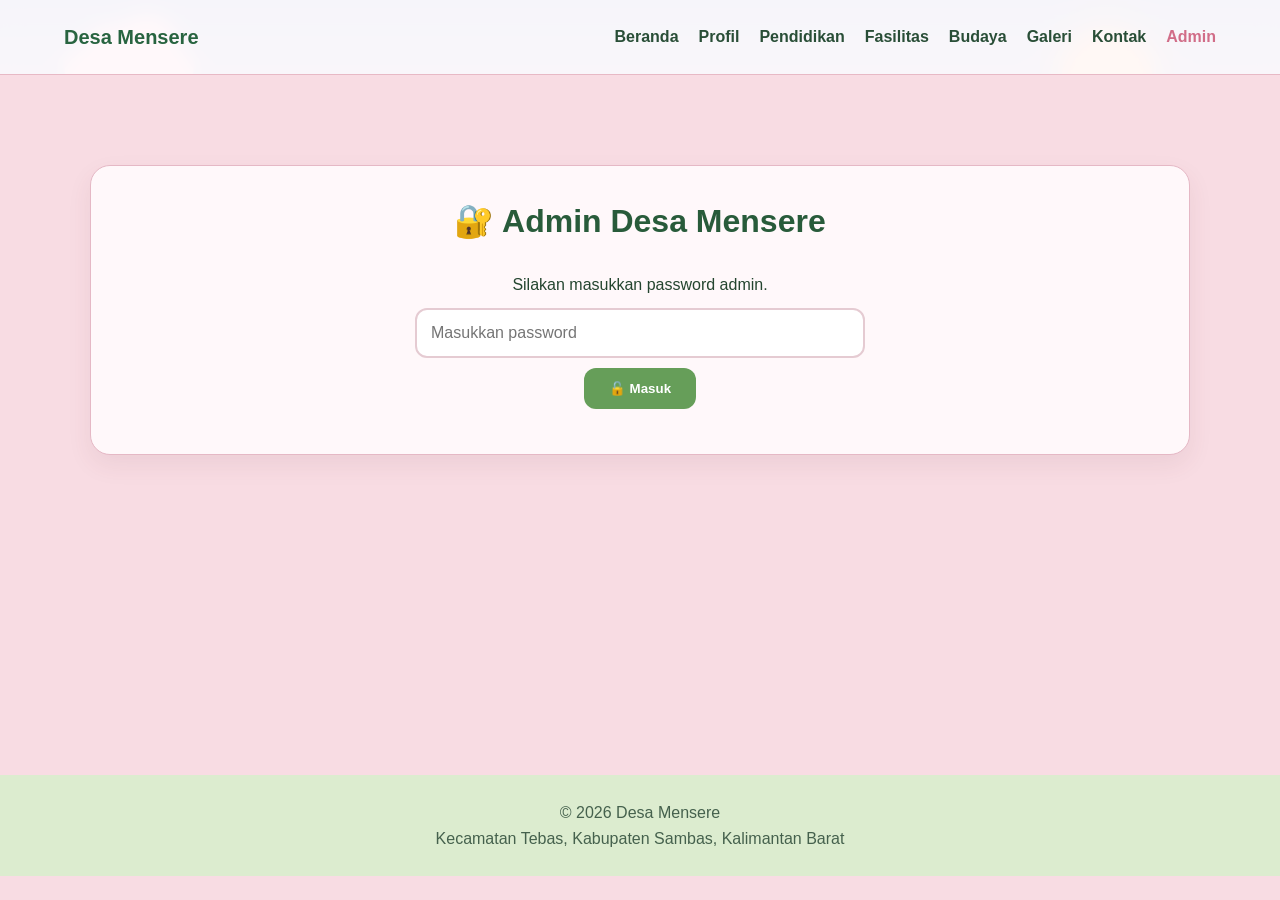
==== commit b1fea611: "Add files via upload" ====
--- a/admin.html
+++ b/admin.html
@@ -408,95 +408,7 @@
   </footer>
 
 
-   
-            );
-
-
-  try {
-
-    const response =
-      await fetch(
-        SCRIPT_URL,
-        {
-          method: "POST",
-          body: formData
-        }
-      );
-
-
-    const hasil =
-      await response.json();
-
-
-    if (!hasil.sukses) {
-
-      alert(
-        "❌ " + hasil.pesan
-      );
-
-      return;
-    }
-
-
-    alert(
-      "✅ Balasan berhasil dikirim!"
-    );
-
-
-    loadData();
-
-
-  } catch (error) {
-
-    console.error(error);
-
-    alert(
-      "❌ Terjadi kesalahan saat mengirim balasan."
-    );
-
-  }
-
-    }
-
-      
-          
-
-
-    // =========================================
-    // LOGOUT
-    // =========================================
-
-    async function logout() {
-
-      try {
-
-        if (adminSession) {
-
-          const formData =
-            new URLSearchParams();
-
-
-          formData.append(
-            "aksi",
-            "logoutAdmin"
-          );
-
-
-          formData.append(
-            "session",
-            adminSession
-          );
-
-
-          await fetch(
-            SCRIPT_URL,
-            {
-              method: "POST",
-              body: formData
-            }
-          );
-
-        }
+  <!-- JAVASCRIPT -->
 
   <script>
 
@@ -642,6 +554,7 @@
 
 
         // DATA TERBARU DI ATAS
+
         data.reverse().forEach(
           function(item) {
 
@@ -988,6 +901,7 @@
 
   </script>
 
+
 </body>
 
 </html>
